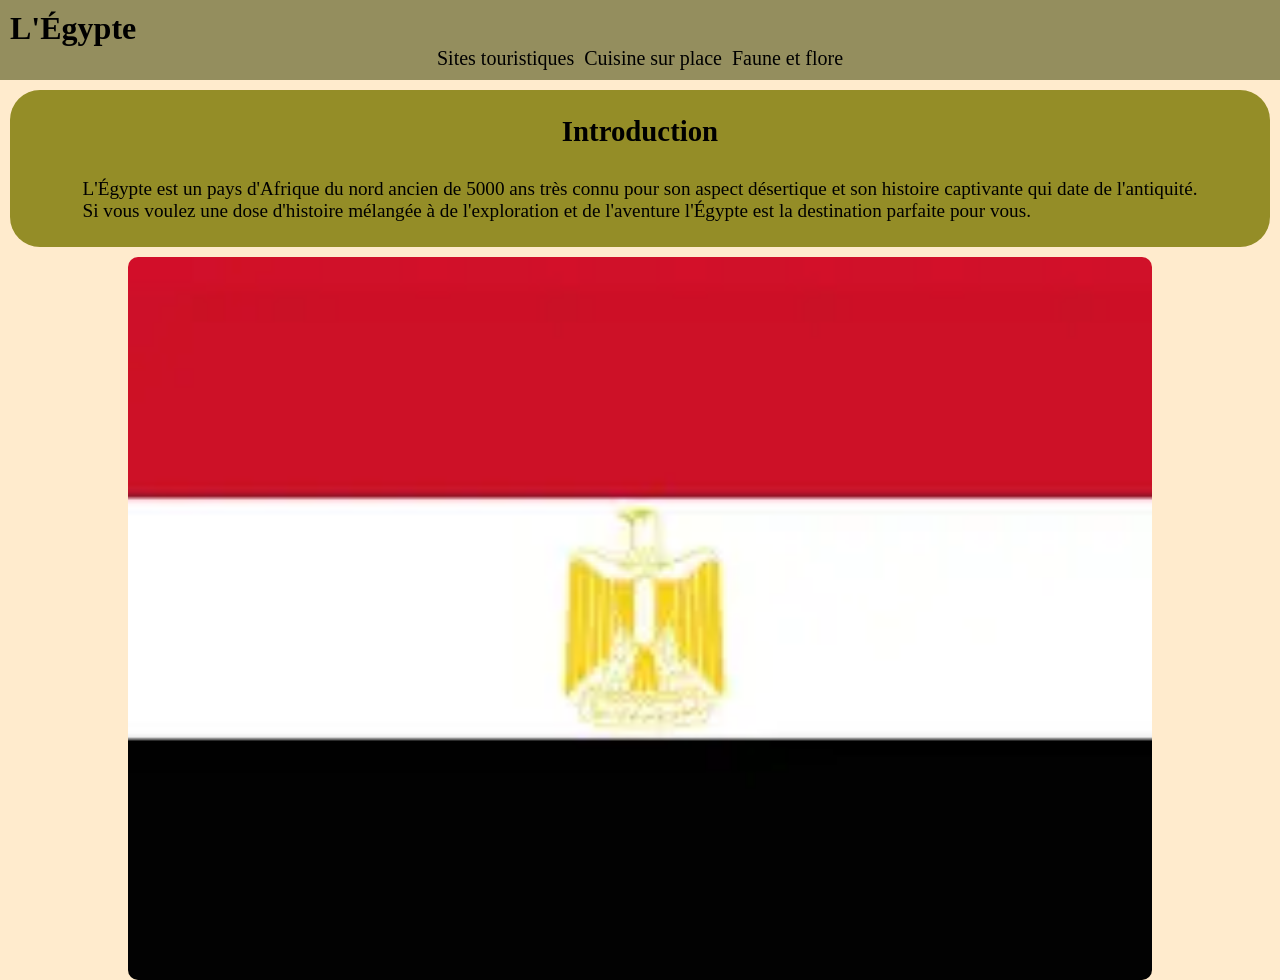
==== index.html @ 9115fea1 "modification complète du css" ====
<!DOCTYPE html>
<html lang="fr">
<head>
    <link rel="stylesheet" href="css/style.css">
    <link rel="icon" href="img/DrapeauEgypte.webp">
    <meta charset="UTF-8">
    <meta name="viewport" content="width=device-width, initial-scale=1.0">
    <title>Tourisme</title>
</head>
<body>
    <header>
        <h1>L'Égypte</h1>
        <nav>
            <a href="html/sites_touristiques.html">Sites touristiques</a>
            <a href="html/cuisine.html">Cuisine sur place</a>
            <a href="html/faune_et_flore.html">Faune et flore</a>
        </nav>
    </header>
    <main>
        <section id="introduction">
            <h2>Introduction</h2>
            <p>
                L'Égypte est un pays d'Afrique du nord ancien de 5000 ans très connu pour son aspect désertique et son histoire captivante qui date de l'antiquité.
                <br>
                Si vous voulez une dose d'histoire mélangée à de l'exploration et de l'aventure l'Égypte est la destination parfaite pour vous.
            </p>
        </section>
    </main>
    <footer>
        <section id="drapeau-Egypte">
            <img src="img/DrapeauEgypte.webp" alt="drapeau égypte" >
        </section>
    </footer>


</body>
</html>
---- css/style.css ----
* {
  box-sizing: border-box;
  margin: auto 0;
}

body{
  background-color: blanchedalmond;
  display: flex;
  flex-direction: column;
}

nav{
  display: flex;
  justify-content: center;
  gap: 10px;
  font-size: 20px;
}

nav a{
  text-decoration: none;
  color: black;
}



header{
  background-color: rgb(148, 142, 94);
  padding: 10px;
}
main{
  background-color: rgb(148, 141, 39);
  margin: 10px;
  padding: 5px;
  border-radius: 30px;
}
.Sections-differentes{
  display: flex;
  height: 50vh;
  padding: 40px;
  gap: 30px;
}

.item-article{
  max-width: 200px;
  border-radius: 30px
}

#introduction{
  display: flex;
  flex-direction: column;
  gap: 30px;
  align-content: center;
  align-items: center;
  padding: 20px;
  font-size: 1.2rem;
}
#drapeau-Egypte{
  display: flex;
  justify-content: center;
}
#drapeau-Egypte img{
  width: 80vw;
  border-radius: 10px;
}

a:hover{
  background-color: rgb(112, 107, 71);
  padding: 10px;
  padding: 3px;
  border-radius: 10px;
}
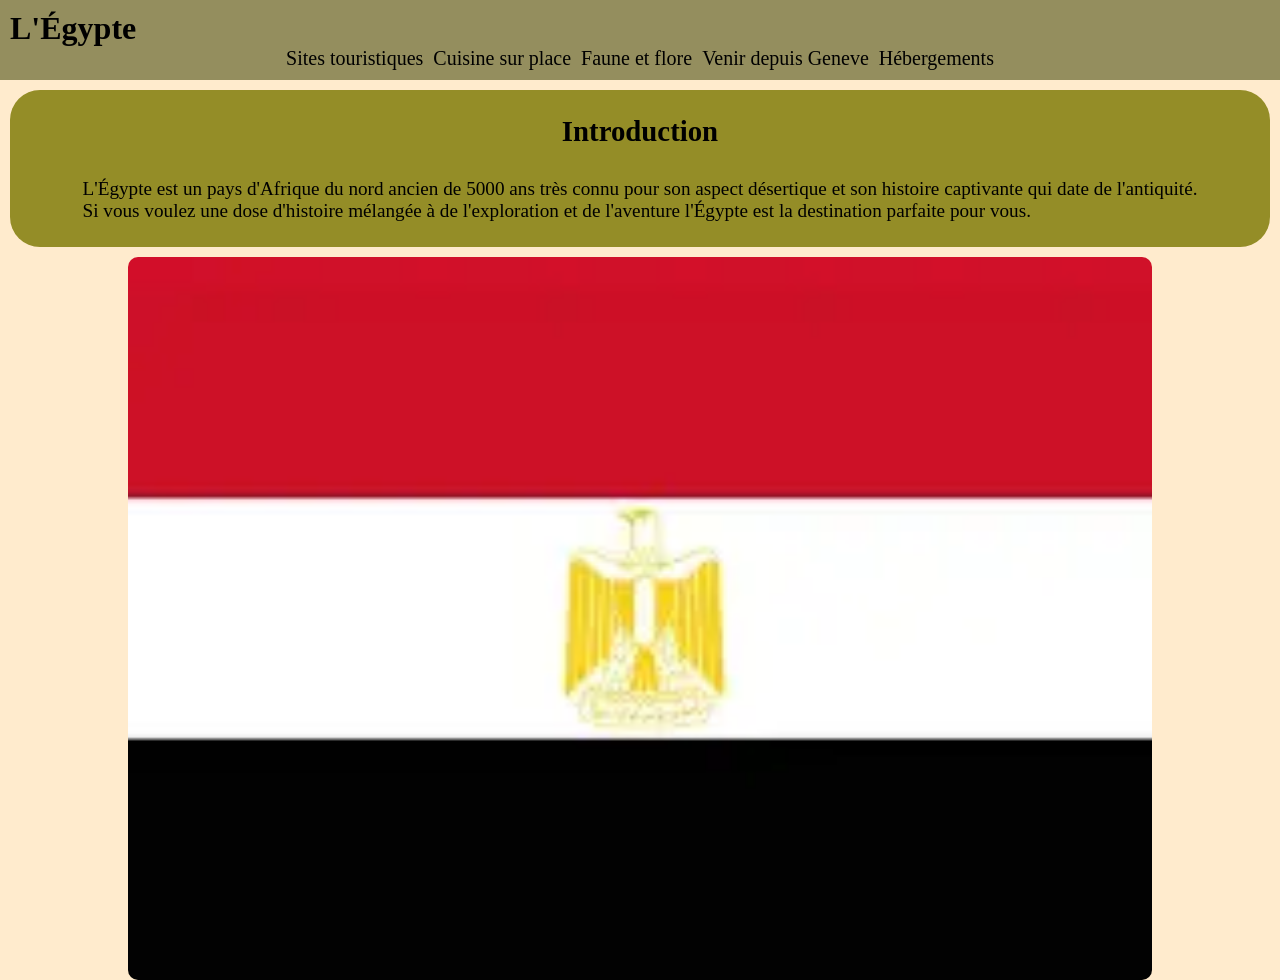
==== commit a5e76cd9: "Ajout de la page Comment venir depuis Geneve" ====
--- a/index.html
+++ b/index.html
@@ -11,9 +11,11 @@
     <header>
         <h1>L'Égypte</h1>
         <nav>
-            <a href="html/sites_touristiques.html">Sites touristiques</a>
-            <a href="html/cuisine.html">Cuisine sur place</a>
-            <a href="html/faune_et_flore.html">Faune et flore</a>
+            <a href="sites_touristiques.html">Sites touristiques</a>
+            <a href="cuisine.html">Cuisine sur place</a>
+            <a href="faune_et_flore.html">Faune et flore</a>
+             <a href=/acces.html">Venir depuis Geneve</a>
+            <a href="hebergements.html">Hébergements</a>
         </nav>
     </header>
     <main>
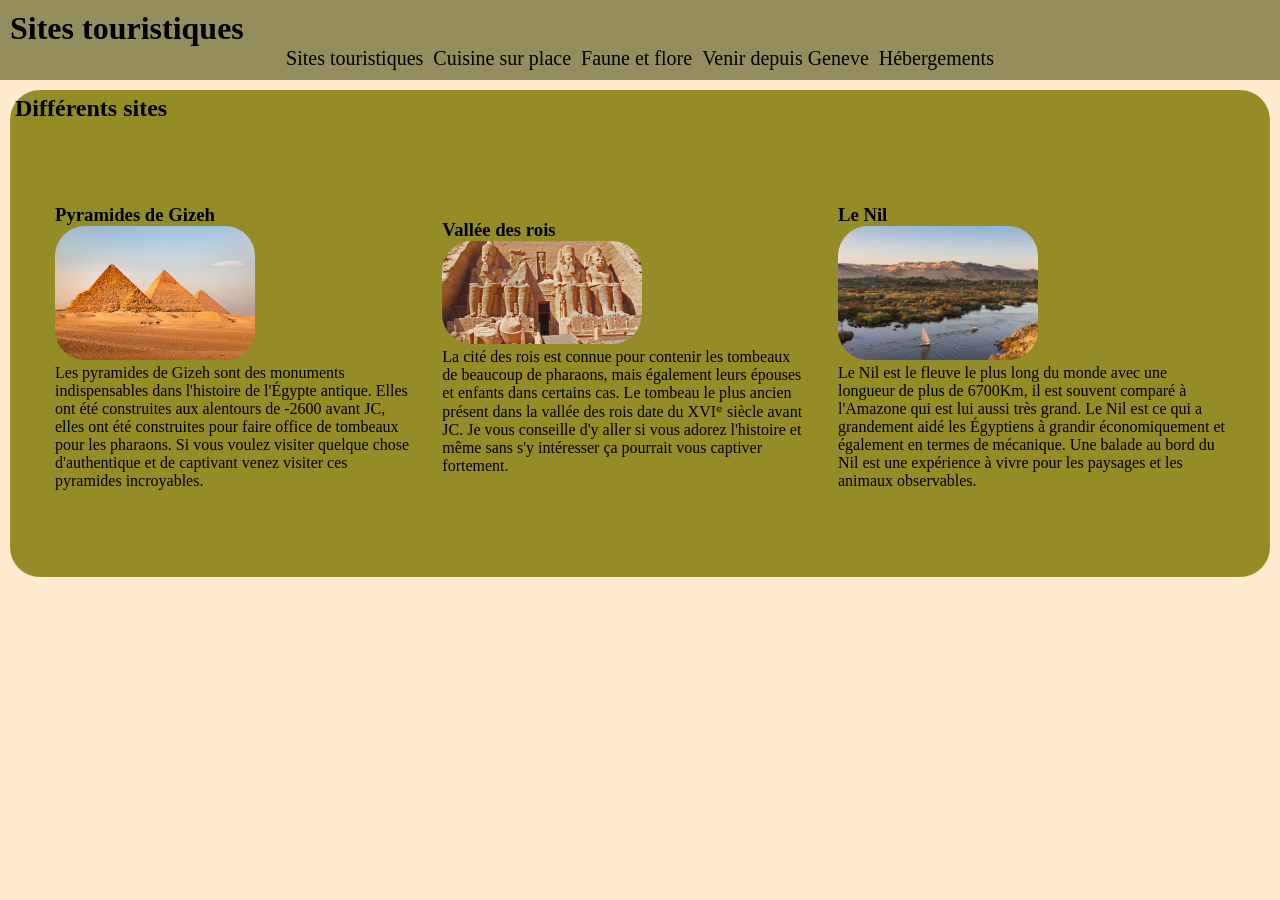
==== commit 5ea85681: "rename the file to index.html" ====
--- a/index.html
+++ b/index.html
@@ -2,38 +2,53 @@
 <html lang="fr">
 <head>
     <link rel="stylesheet" href="css/style.css">
-    <link rel="icon" href="img/DrapeauEgypte.webp">
     <meta charset="UTF-8">
     <meta name="viewport" content="width=device-width, initial-scale=1.0">
-    <title>Tourisme</title>
+    <title>Sites Touristiques</title>
 </head>
 <body>
     <header>
-        <h1>L'Égypte</h1>
+        <h1>Sites touristiques</h1>
         <nav>
             <a href="sites_touristiques.html">Sites touristiques</a>
             <a href="cuisine.html">Cuisine sur place</a>
             <a href="faune_et_flore.html">Faune et flore</a>
-             <a href=/acces.html">Venir depuis Geneve</a>
+            <a href="acces.html">Venir depuis Geneve</a>
             <a href="hebergements.html">Hébergements</a>
         </nav>
     </header>
     <main>
-        <section id="introduction">
-            <h2>Introduction</h2>
-            <p>
-                L'Égypte est un pays d'Afrique du nord ancien de 5000 ans très connu pour son aspect désertique et son histoire captivante qui date de l'antiquité.
-                <br>
-                Si vous voulez une dose d'histoire mélangée à de l'exploration et de l'aventure l'Égypte est la destination parfaite pour vous.
-            </p>
+        <h2>Différents sites</h2>
+        <section id="sites_touristiques" class="Sections-differentes">
+            <article id="pyramidesGizeh">
+                <h3>Pyramides de Gizeh</h3>
+                <img src="img/PyramidesGizeh.jpg" alt="image Pyramide de Gizeh" class="item-article">
+                <p>
+                    Les pyramides de Gizeh sont des monuments indispensables dans l'histoire de l'Égypte antique. 
+                    Elles ont été construites aux alentours de -2600 avant JC, elles ont été construites pour faire office de tombeaux pour les pharaons.
+                    Si vous voulez visiter quelque chose d'authentique et de captivant venez visiter ces pyramides incroyables. 
+                </p>
+            </article>
+            <article id="valleeDesRois">
+                <h3>Vallée des rois</h3>
+                <img src="img/ValleeDesRois.jpg" alt="image vallée des rois" class="item-article">
+                <p>
+                    La cité des rois est connue pour contenir les tombeaux de beaucoup de pharaons, mais également leurs épouses et enfants dans certains cas.
+                    Le tombeau le plus ancien présent dans la vallée des rois date du XVIᵉ siècle avant JC.
+                    Je vous conseille d'y aller si vous adorez l'histoire et même sans s'y intéresser ça pourrait vous captiver fortement.
+                </p>
+            </article>
+            <article id="leNil">
+                <h3>Le Nil</h3>
+                <img src="img/paysage_Nil.webp" alt="image du Nil" class="item-article">
+                <p>
+                    Le Nil est le fleuve le plus long du monde avec une longueur de plus de 6700Km, il est souvent comparé à l'Amazone qui est lui aussi très grand.
+                    Le Nil est ce qui a grandement aidé les Égyptiens à grandir économiquement et également en termes de mécanique.
+                    Une balade au bord du Nil est une expérience à vivre pour les paysages et les animaux observables.
+                </p>
+            </article>
         </section>
+
     </main>
-    <footer>
-        <section id="drapeau-Egypte">
-            <img src="img/DrapeauEgypte.webp" alt="drapeau égypte" >
-        </section>
-    </footer>
-
-
 </body>
 </html>
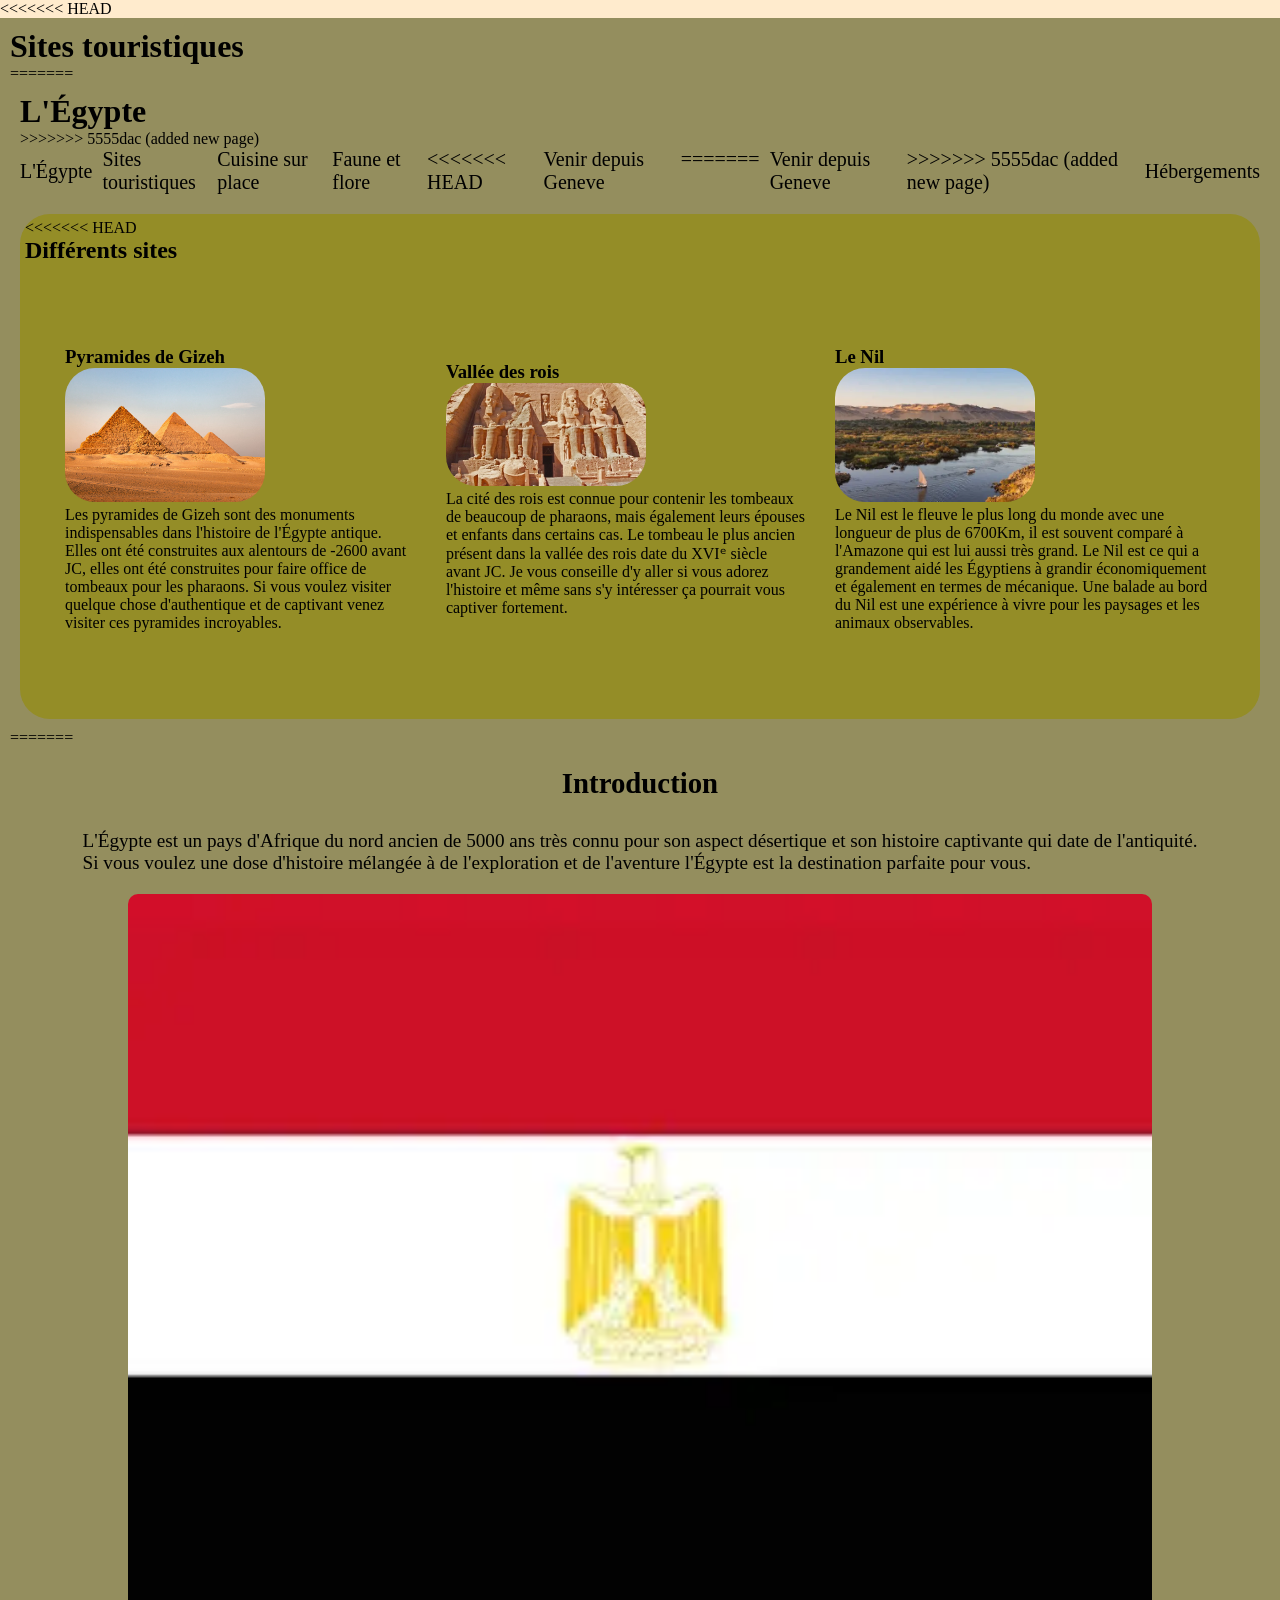
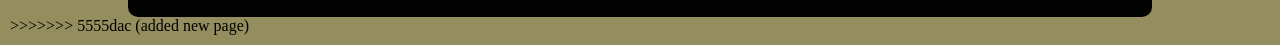
==== commit d8353ef7: "fix" ====
--- a/index.html
+++ b/index.html
@@ -2,6 +2,7 @@
 <html lang="fr">
 <head>
     <link rel="stylesheet" href="css/style.css">
+<<<<<<< HEAD
     <meta charset="UTF-8">
     <meta name="viewport" content="width=device-width, initial-scale=1.0">
     <title>Sites Touristiques</title>
@@ -9,15 +10,31 @@
 <body>
     <header>
         <h1>Sites touristiques</h1>
+=======
+    <link rel="icon" href="img/DrapeauEgypte.webp">
+    <meta charset="UTF-8">
+    <meta name="viewport" content="width=device-width, initial-scale=1.0">
+    <title>Tourisme</title>
+</head>
+<body>
+    <header>
+        <h1>L'Égypte</h1>
+>>>>>>> 5555dac (added new page)
         <nav>
+            <a href="index.html">L'Égypte</a>
             <a href="sites_touristiques.html">Sites touristiques</a>
             <a href="cuisine.html">Cuisine sur place</a>
             <a href="faune_et_flore.html">Faune et flore</a>
+<<<<<<< HEAD
             <a href="acces.html">Venir depuis Geneve</a>
+=======
+             <a href=/acces.html">Venir depuis Geneve</a>
+>>>>>>> 5555dac (added new page)
             <a href="hebergements.html">Hébergements</a>
         </nav>
     </header>
     <main>
+<<<<<<< HEAD
         <h2>Différents sites</h2>
         <section id="sites_touristiques" class="Sections-differentes">
             <article id="pyramidesGizeh">
@@ -50,5 +67,23 @@
         </section>
 
     </main>
+=======
+        <section id="introduction">
+            <h2>Introduction</h2>
+            <p>
+                L'Égypte est un pays d'Afrique du nord ancien de 5000 ans très connu pour son aspect désertique et son histoire captivante qui date de l'antiquité.
+                <br>
+                Si vous voulez une dose d'histoire mélangée à de l'exploration et de l'aventure l'Égypte est la destination parfaite pour vous.
+            </p>
+        </section>
+    </main>
+    <footer>
+        <section id="drapeau-Egypte">
+            <img src="img/DrapeauEgypte.webp" alt="drapeau égypte" >
+        </section>
+    </footer>
+
+
+>>>>>>> 5555dac (added new page)
 </body>
 </html>
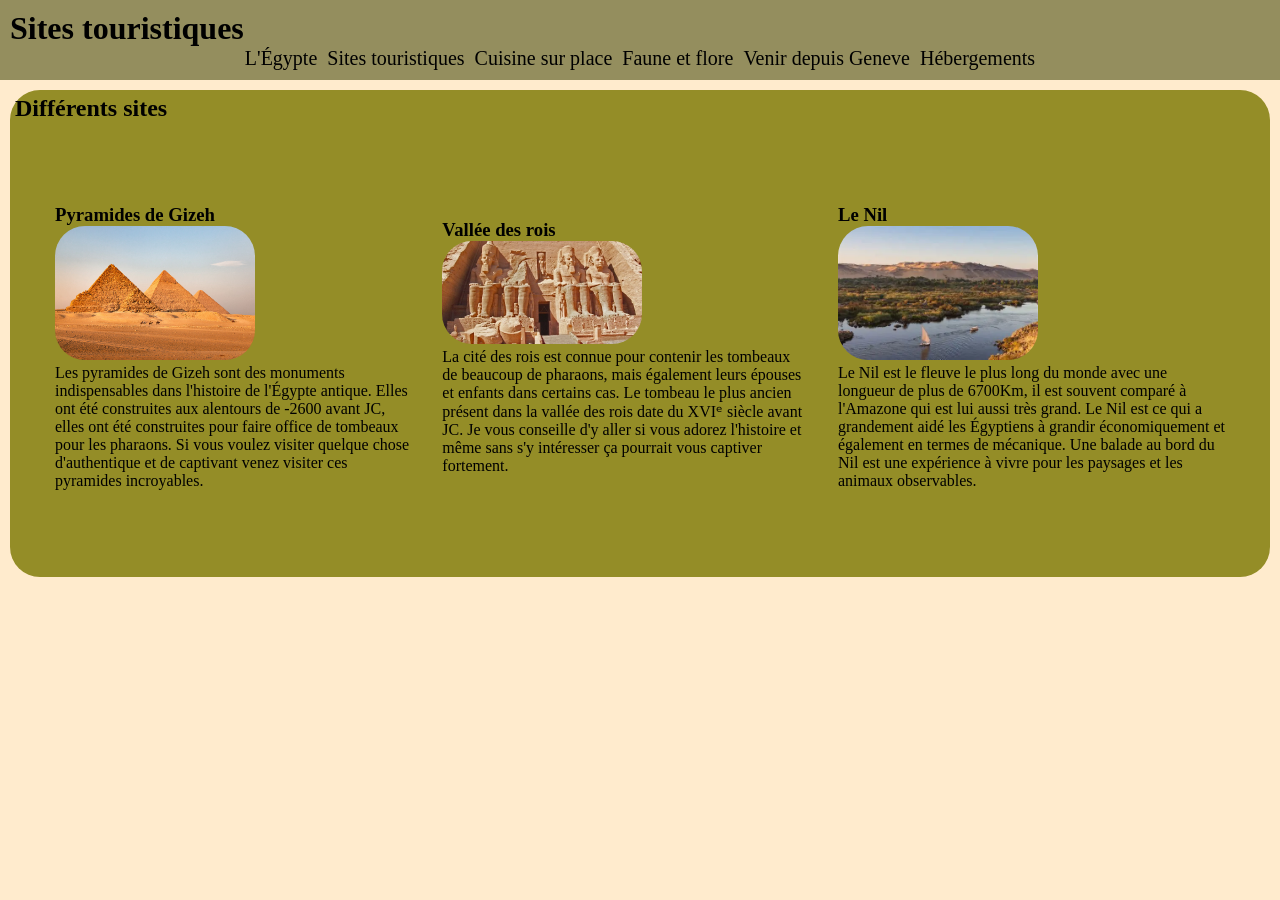
==== commit d4131322: "fix" ====
--- a/index.html
+++ b/index.html
@@ -2,7 +2,6 @@
 <html lang="fr">
 <head>
     <link rel="stylesheet" href="css/style.css">
-<<<<<<< HEAD
     <meta charset="UTF-8">
     <meta name="viewport" content="width=device-width, initial-scale=1.0">
     <title>Sites Touristiques</title>
@@ -10,31 +9,16 @@
 <body>
     <header>
         <h1>Sites touristiques</h1>
-=======
-    <link rel="icon" href="img/DrapeauEgypte.webp">
-    <meta charset="UTF-8">
-    <meta name="viewport" content="width=device-width, initial-scale=1.0">
-    <title>Tourisme</title>
-</head>
-<body>
-    <header>
-        <h1>L'Égypte</h1>
->>>>>>> 5555dac (added new page)
         <nav>
             <a href="index.html">L'Égypte</a>
             <a href="sites_touristiques.html">Sites touristiques</a>
             <a href="cuisine.html">Cuisine sur place</a>
             <a href="faune_et_flore.html">Faune et flore</a>
-<<<<<<< HEAD
             <a href="acces.html">Venir depuis Geneve</a>
-=======
-             <a href=/acces.html">Venir depuis Geneve</a>
->>>>>>> 5555dac (added new page)
             <a href="hebergements.html">Hébergements</a>
         </nav>
     </header>
     <main>
-<<<<<<< HEAD
         <h2>Différents sites</h2>
         <section id="sites_touristiques" class="Sections-differentes">
             <article id="pyramidesGizeh">
@@ -67,23 +51,5 @@
         </section>
 
     </main>
-=======
-        <section id="introduction">
-            <h2>Introduction</h2>
-            <p>
-                L'Égypte est un pays d'Afrique du nord ancien de 5000 ans très connu pour son aspect désertique et son histoire captivante qui date de l'antiquité.
-                <br>
-                Si vous voulez une dose d'histoire mélangée à de l'exploration et de l'aventure l'Égypte est la destination parfaite pour vous.
-            </p>
-        </section>
-    </main>
-    <footer>
-        <section id="drapeau-Egypte">
-            <img src="img/DrapeauEgypte.webp" alt="drapeau égypte" >
-        </section>
-    </footer>
-
-
->>>>>>> 5555dac (added new page)
 </body>
 </html>
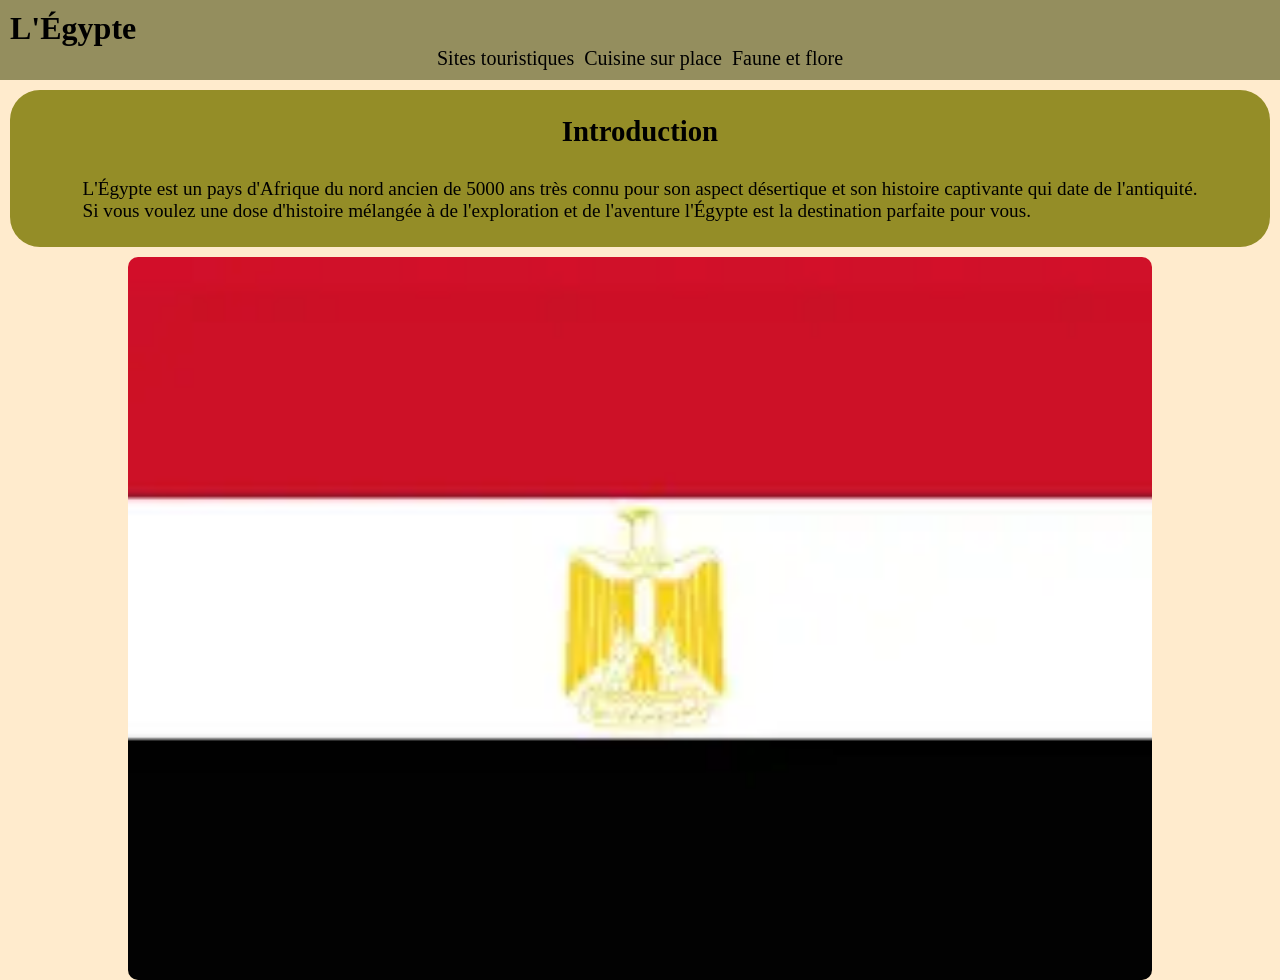
==== commit b9ffca9c: "fixed file index.html" ====
--- a/index.html
+++ b/index.html
@@ -2,54 +2,36 @@
 <html lang="fr">
 <head>
     <link rel="stylesheet" href="css/style.css">
+    <link rel="icon" href="img/DrapeauEgypte.webp">
     <meta charset="UTF-8">
     <meta name="viewport" content="width=device-width, initial-scale=1.0">
-    <title>Sites Touristiques</title>
+    <title>Tourisme</title>
 </head>
 <body>
     <header>
-        <h1>Sites touristiques</h1>
+        <h1>L'Égypte</h1>
         <nav>
-            <a href="index.html">L'Égypte</a>
-            <a href="sites_touristiques.html">Sites touristiques</a>
-            <a href="cuisine.html">Cuisine sur place</a>
-            <a href="faune_et_flore.html">Faune et flore</a>
-            <a href="acces.html">Venir depuis Geneve</a>
-            <a href="hebergements.html">Hébergements</a>
+            <a href="html/sites_touristiques.html">Sites touristiques</a>
+            <a href="html/cuisine.html">Cuisine sur place</a>
+            <a href="html/faune_et_flore.html">Faune et flore</a>
         </nav>
     </header>
     <main>
-        <h2>Différents sites</h2>
-        <section id="sites_touristiques" class="Sections-differentes">
-            <article id="pyramidesGizeh">
-                <h3>Pyramides de Gizeh</h3>
-                <img src="img/PyramidesGizeh.jpg" alt="image Pyramide de Gizeh" class="item-article">
-                <p>
-                    Les pyramides de Gizeh sont des monuments indispensables dans l'histoire de l'Égypte antique. 
-                    Elles ont été construites aux alentours de -2600 avant JC, elles ont été construites pour faire office de tombeaux pour les pharaons.
-                    Si vous voulez visiter quelque chose d'authentique et de captivant venez visiter ces pyramides incroyables. 
-                </p>
-            </article>
-            <article id="valleeDesRois">
-                <h3>Vallée des rois</h3>
-                <img src="img/ValleeDesRois.jpg" alt="image vallée des rois" class="item-article">
-                <p>
-                    La cité des rois est connue pour contenir les tombeaux de beaucoup de pharaons, mais également leurs épouses et enfants dans certains cas.
-                    Le tombeau le plus ancien présent dans la vallée des rois date du XVIᵉ siècle avant JC.
-                    Je vous conseille d'y aller si vous adorez l'histoire et même sans s'y intéresser ça pourrait vous captiver fortement.
-                </p>
-            </article>
-            <article id="leNil">
-                <h3>Le Nil</h3>
-                <img src="img/paysage_Nil.webp" alt="image du Nil" class="item-article">
-                <p>
-                    Le Nil est le fleuve le plus long du monde avec une longueur de plus de 6700Km, il est souvent comparé à l'Amazone qui est lui aussi très grand.
-                    Le Nil est ce qui a grandement aidé les Égyptiens à grandir économiquement et également en termes de mécanique.
-                    Une balade au bord du Nil est une expérience à vivre pour les paysages et les animaux observables.
-                </p>
-            </article>
+        <section id="introduction">
+            <h2>Introduction</h2>
+            <p>
+                L'Égypte est un pays d'Afrique du nord ancien de 5000 ans très connu pour son aspect désertique et son histoire captivante qui date de l'antiquité.
+                <br>
+                Si vous voulez une dose d'histoire mélangée à de l'exploration et de l'aventure l'Égypte est la destination parfaite pour vous.
+            </p>
         </section>
+    </main>
+    <footer>
+        <section id="drapeau-Egypte">
+            <img src="img/DrapeauEgypte.webp" alt="drapeau égypte" >
+        </section>
+    </footer>
 
-    </main>
+
 </body>
 </html>
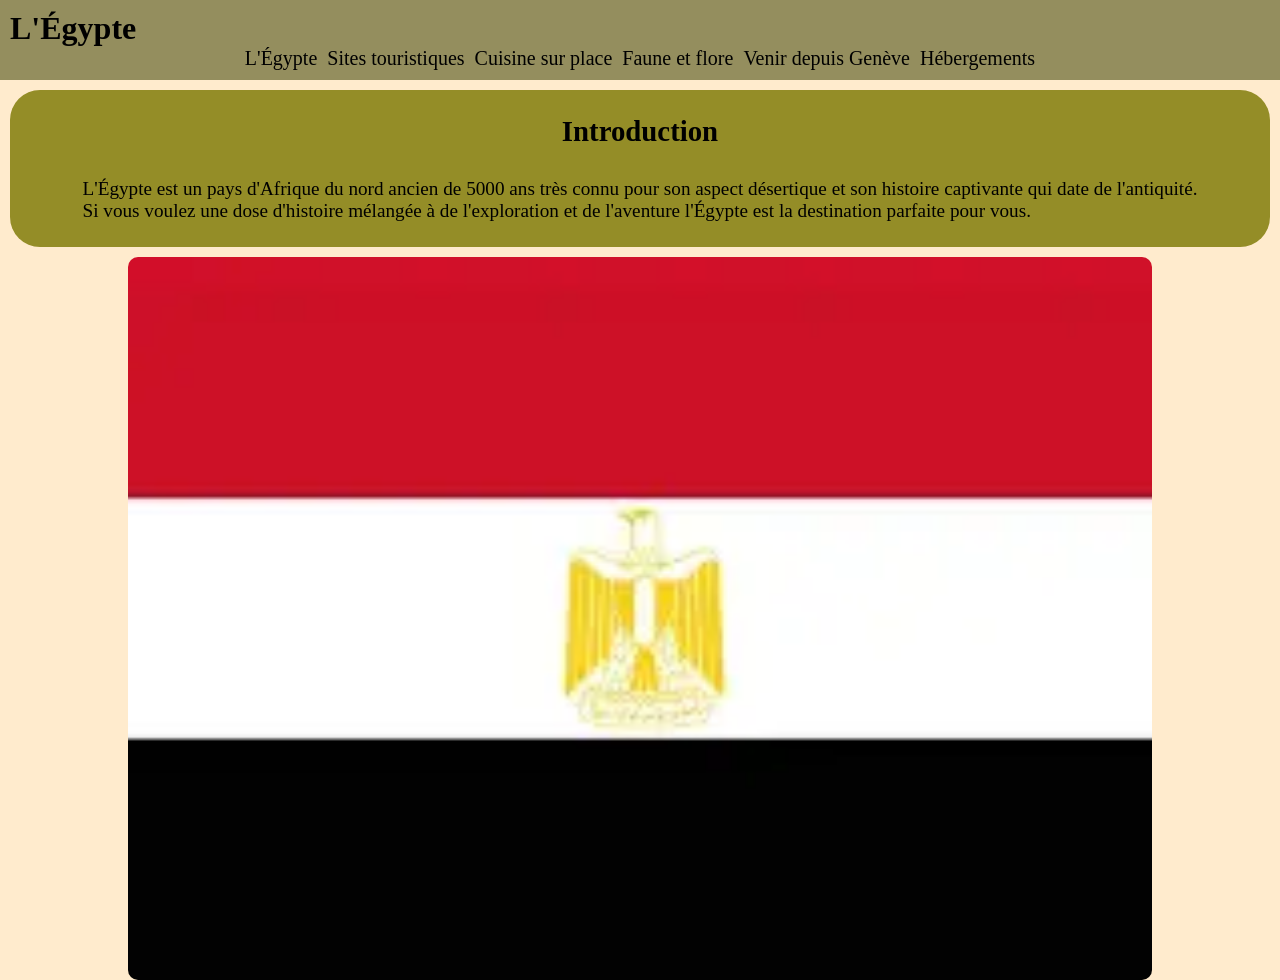
==== commit f6685559: "fixed file index.html" ====
--- a/index.html
+++ b/index.html
@@ -11,9 +11,12 @@
     <header>
         <h1>L'Égypte</h1>
         <nav>
-            <a href="html/sites_touristiques.html">Sites touristiques</a>
-            <a href="html/cuisine.html">Cuisine sur place</a>
-            <a href="html/faune_et_flore.html">Faune et flore</a>
+            <a href="index.html">L'Égypte</a>
+            <a href="sites_touristiques.html">Sites touristiques</a>
+            <a href="cuisine.html">Cuisine sur place</a>
+            <a href="faune_et_flore.html">Faune et flore</a>
+            <a href="acces.html">Venir depuis Genève</a>
+            <a href="hebergements.html">Hébergements</a>
         </nav>
     </header>
     <main>
